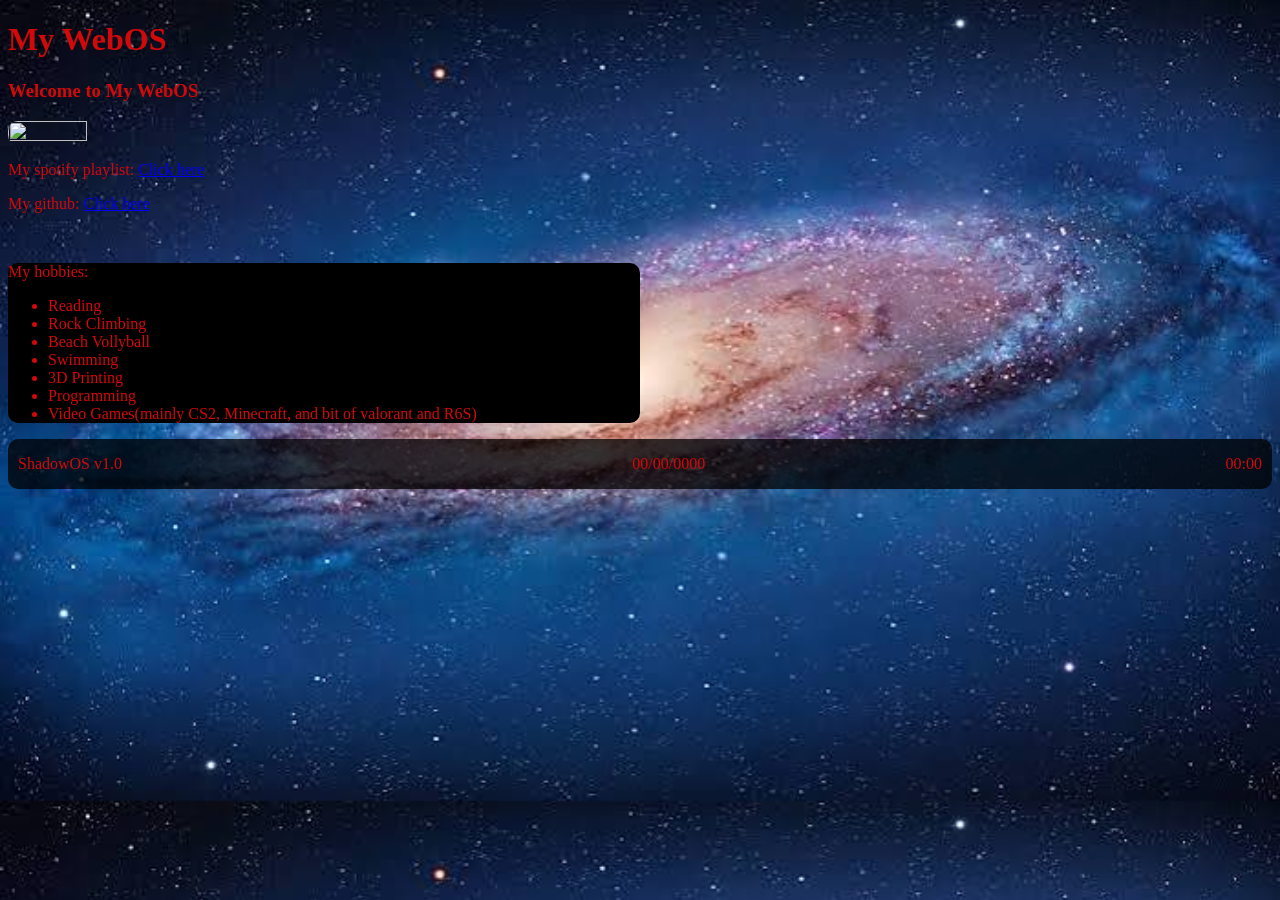
==== index.html @ b3cb716b "add" ====
<!DOCTYPE html>
<html>
  <head>
    <title>My WebOS</title>
  </head>
  <link rel="stylesheet" type="text/css" href="style.css">
  <body id="body" class="text">
    <h1 id="main_header" class="text">My WebOS</h1>
    <h3 id="welcome_header" class="text">Welcome to My WebOS</h3>
    <img id="cat" class="text" src="https://encrypted-tbn0.gstatic.com/images?q=tbn:ANd9GcQArGu7lIQrLv65_RpiDVYDzJBtrNA3Neybhg&s"><br>
    <p id="spotifyP" class="text">My spotify playlist: <a id="spotifyLink" href="https://open.spotify.com/playlist/2dvbMDxCMamsxxJFQt0QCU" target="_blank">Click here</a><br>

    <p id="githubP" class="text">My github: <a id="githubLink" href="https://github.com/Eragon-189" target="_blank">Click here</a></p><br>
    <div id="hobbysDiv" class="text">
    <p id="hobbysP" class="text">My hobbies: <ul class="text"><li>Reading</li><li>Rock Climbing</li><li>Beach Vollyball</li><li>Swimming</li><li>3D Printing</li><li>Programming</li><li>Video Games(mainly CS2, Minecraft, and bit of valorant and R6S)</li></ul></p>
    </div>
    <div id="topBar">
      <p id="OSname/version" style="margin-left: 10px;"> ShadowOS v1.0</p>
      <p id="date" style="margin-right: 10px;">00/00/0000</p>
      <p id="time" style="margin-right: 10px;">00:00</p>
    </div>
  </body>
  <script src="index.js"></script>
</html>
---- style.css ----
#body{
    background-image: url("./images/wallpaper.jpeg");
    background-size: cover;
}
#cat{
    width: 25%;
    height: 25%;
    border-radius: 10px;
}
.text{
    color: #d30909;
    font-family: 'Merriweather', serif;
}
#hobbysDiv{
    width: 50%;
    height: 50%;
    background-color: #000000;
    border-radius: 10px;
}
#topBar{
    width: 100%;
    height: 5%;
    background-color: rgba(0, 0, 0, 0.75);
    border-radius: 10px;
    display: flex;
    justify-content: space-between;
    align-items: flex-end;
}
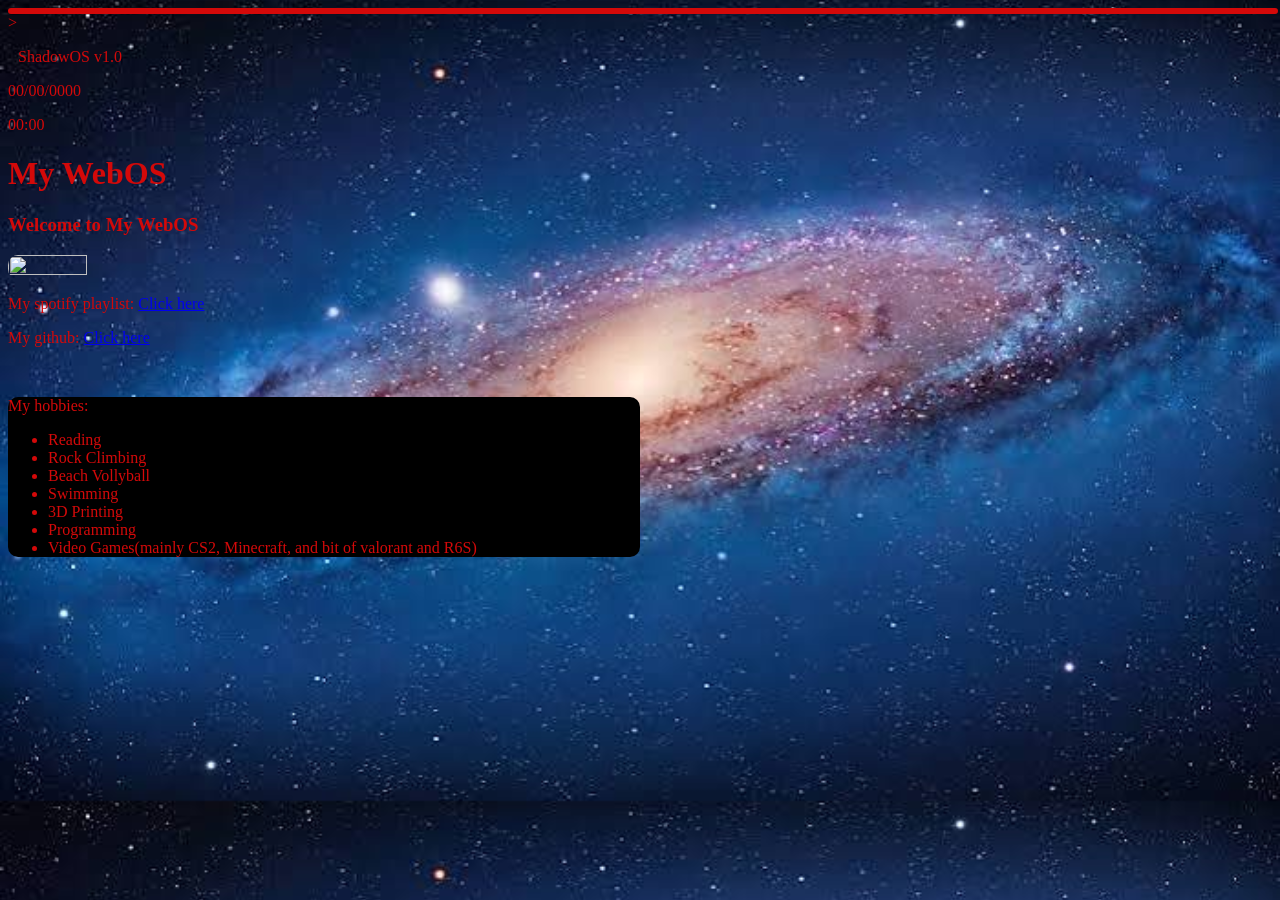
==== commit 99bda17f: "Refactor index.html structure and enhance date/time display functionality in index.js" ====
--- a/index.html
+++ b/index.html
@@ -5,19 +5,23 @@
   </head>
   <link rel="stylesheet" type="text/css" href="style.css">
   <body id="body" class="text">
+        <div id="topBar" style="border: solid; border-radius: 16px"></div>>
+      <p id="OSname-version"> ShadowOS v1.0</p>
+      <p id="date" style="margin-right: 10px;">00/00/0000</p>
+      <p id="time" style="margin-right: 10px;">00:00</p>
+      </div>
+    </div>
     <h1 id="main_header" class="text">My WebOS</h1>
     <h3 id="welcome_header" class="text">Welcome to My WebOS</h3>
     <img id="cat" class="text" src="https://encrypted-tbn0.gstatic.com/images?q=tbn:ANd9GcQArGu7lIQrLv65_RpiDVYDzJBtrNA3Neybhg&s"><br>
-    <p id="spotifyP" class="text">My spotify playlist: <a id="spotifyLink" href="https://open.spotify.com/playlist/2dvbMDxCMamsxxJFQt0QCU" target="_blank">Click here</a><br>
-
-    <p id="githubP" class="text">My github: <a id="githubLink" href="https://github.com/Eragon-189" target="_blank">Click here</a></p><br>
-    <div id="hobbysDiv" class="text">
+    <div id="spotifyDiv"></div>
+    <p id="spotifyP" class="text">My spotify playlist: <a id="spotifyLink" href="https://open.spotify.com/playlist/2dvbMDxCMamsxxJFQt0QCU" target="_blank">Click here</a></p>
+    </div>
+    <div id="githubDiv">
+      <p id="githubP" class="text">My github: <a id="githubLink" href="https://github.com/Eragon-189" target="_blank">Click here</a></p><br>
+      </div>
+      <div id="hobbysDiv" class="text">
     <p id="hobbysP" class="text">My hobbies: <ul class="text"><li>Reading</li><li>Rock Climbing</li><li>Beach Vollyball</li><li>Swimming</li><li>3D Printing</li><li>Programming</li><li>Video Games(mainly CS2, Minecraft, and bit of valorant and R6S)</li></ul></p>
-    </div>
-    <div id="topBar">
-      <p id="OSname/version" style="margin-left: 10px;"> ShadowOS v1.0</p>
-      <p id="date" style="margin-right: 10px;">00/00/0000</p>
-      <p id="time" style="margin-right: 10px;">00:00</p>
     </div>
   </body>
   <script src="index.js"></script>
--- a/style.css
+++ b/style.css
@@ -25,4 +25,20 @@
     display: flex;
     justify-content: space-between;
     align-items: flex-end;
+    border: solid;
+}
+#OSname-version{
+    color: #d30909;
+    font-family: 'Merriweather', serif;
+    margin-left: 10px;
+}
+#date{
+    color: #d30909;
+    font-family: 'Merriweather', serif;
+    margin-right: 10px;
+}
+#time{
+    color: #d30909;
+    font-family: 'Merriweather', serif;
+    margin-right: 10px;
 }
